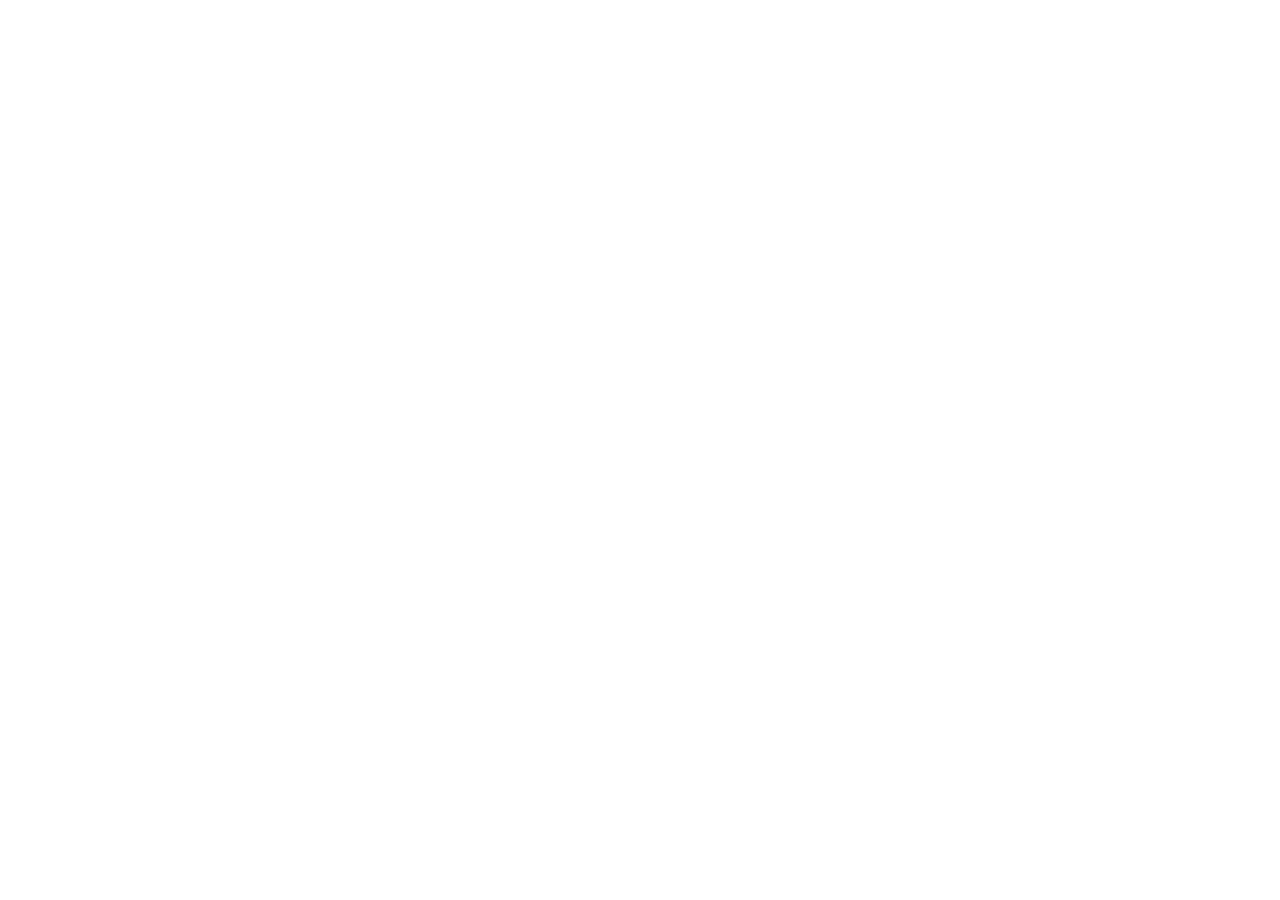
==== index.html @ 71f18c2f "Update index.html" ====
<!DOCTYPE html>

<html lang="ko">
  <head>
    <title>주소 찾기</title>
    <meta charset="UTF-8" />
    <meta
      name="viewport"
      content="width=device-width,height=device-height,initial-scale=1.0"
    />
  </head>
  <body onload="execDaumPostcode()">
    <div
      id="layer"
      style="display:block; position:absolute; overflow:hidden; z-index:1; -webkit-overflow-scrolling:touch; "
    ></div>
    <script src="https://spi.maps.daum.net/imap/map_js_init/postcode.v2.js"></script>
    <script>
      window.addEventListener("message", onReceivedPostMessage, false);

      function onReceivedPostMessage(event) {
        //..ex deconstruct event into action & params
        var action = event.data.action;
        var params = event.data.params;
        console.log("onReceivedPostMessage " + event);
      }

      function onReceivedActivityMessageViaJavascriptInterface(json) {
        //..ex deconstruct data into action & params
        var data = JSON.parse(json);
        var action = data.action;
        var params = data.params;
        console.log("onReceivedActivityMessageViaJavascriptInterface " + event);
      }

      function postMessageToiOS(postData) {
        window.webkit.messageHandlers.callBackHandler.postMessage(postData);
      }

      var element_layer = document.getElementById("layer");
      function execDaumPostcode() {
        new daum.Postcode({
          oncomplete: function (data) {
            var jibunAddress = "";

            if (data.jibunAddress == "") {
              jibunAddress = data.autoJibunAddress;
            } else if (data.autoJibunAddress == "") {
              jibunAddress = data.jibunAddress;
            }

            // var postData = {
            //   roadAddress: data.roadAddress,
            //   jibunAddress: jibunAddress,
            //   zonecode: data.zonecode,
            // };

            // var postData = {
            //   postCode: data.zonecode, // 국가기초구역번호
            //   address: data.address || '', // 기본 주소
            //   addressEng: data.addressEnglish || '', // 기본 영문 주소
            //   roadAddress: data.roadAddress || '', // 도로명 주소
            //   roadAddressEng: data.roadAddressEnglish || '', // 영문 도로명 주소
            //   jibunAddress: data.jibunAddress || data.autoJibunAddress || '', // 지번 주소
            //   jibunAddressEng: data.jibunAddressEnglish || data.autoJibunAddressEnglish || '', // 영문 지번 주소
            //   buildingCode: data.buildingCode || '', // 건물관리번호
            //   buildingName: data.buildingName || '', // 건물명
            //   apartment: data.apartment || 'N', // 공동주택 여부
            //   addressType: data.addressType || '', // 기본 주소 타입: R(도로명), J(지번)
            //   sido: data.sido || '', // 도/시 이름
            //   sidoEng: data.sidoEnglish || '', // 영문 도/시 이름
            //   sigungu: data.sigungu || '', // 시/군/구 이름
            //   sigunguEng: data.sigunguEnglish || '', // 영문 시/군/구 이름
            //   sigunguCode: data.sigunguCode || '', // 시/군/구 코드
            //   roadnameCode: data.roadnameCode || '', // 도로명 코드
            //   roadname: data.roadname || '', // 도로명
            //   roadnameEng: data.roadnameEnglish || '', // 영문 도로명
            //   bcode: data.bcode || '', // 법정동/법정리 코드
            //   bname: data.bname || '', // 법정동/법정리 이름
            //   bnameEng: data.bnameEnglish || '', // 영문 법정동/법정리 이름
            //   bname1: data.bname1 || '', // 법정리의 읍/면 이름
            //   query: data.query || '', // 검색어
            //   userSelectedType: data.userSelectedType || '', // 선택한 주소 타입
            //   userLanguageType: data.userLanguageType || '', // 선택한 언어 타입
            //   kakaoLatitude: '', // 카카오 위도 (추가 데이터 요청 필요)
            //   kakaoLongitude: '', // 카카오 경도 (추가 데이터 요청 필요)
            // };

            
            // Flutter WebView로 메시지 전송
            if (window.onComplete) {
              // WebMessageListener 방식
              window.onComplete.postMessage(JSON.stringify(postData));
            } else if (window.flutter_inappwebview) {
              // JavaScriptHandler 방식
              window.flutter_inappwebview.callHandler('onComplete', JSON.stringify(postData));
            }

            window.postMessageToiOS(postData);
          },
          width: "100%",
          height: "100%",
        }).embed(element_layer);
        element_layer.style.display = "block";
        initLayerPosition();
      }

      function initLayerPosition() {
        var width = window.innerWidth || document.documentElement.clientWidth;
        var height =
          window.innerHeight || document.documentElement.clientHeight;
        element_layer.style.width = width + "px";
        element_layer.style.height = height + "px";
        element_layer.style.left =
          ((window.innerWidth || document.documentElement.clientWidth) -
            width) /
            2 +
          "px";
        element_layer.style.top =
          ((window.innerHeight || document.documentElement.clientHeight) -
            height) /
            2 +
          "px";
      }
    </script>
  </body>
</html>
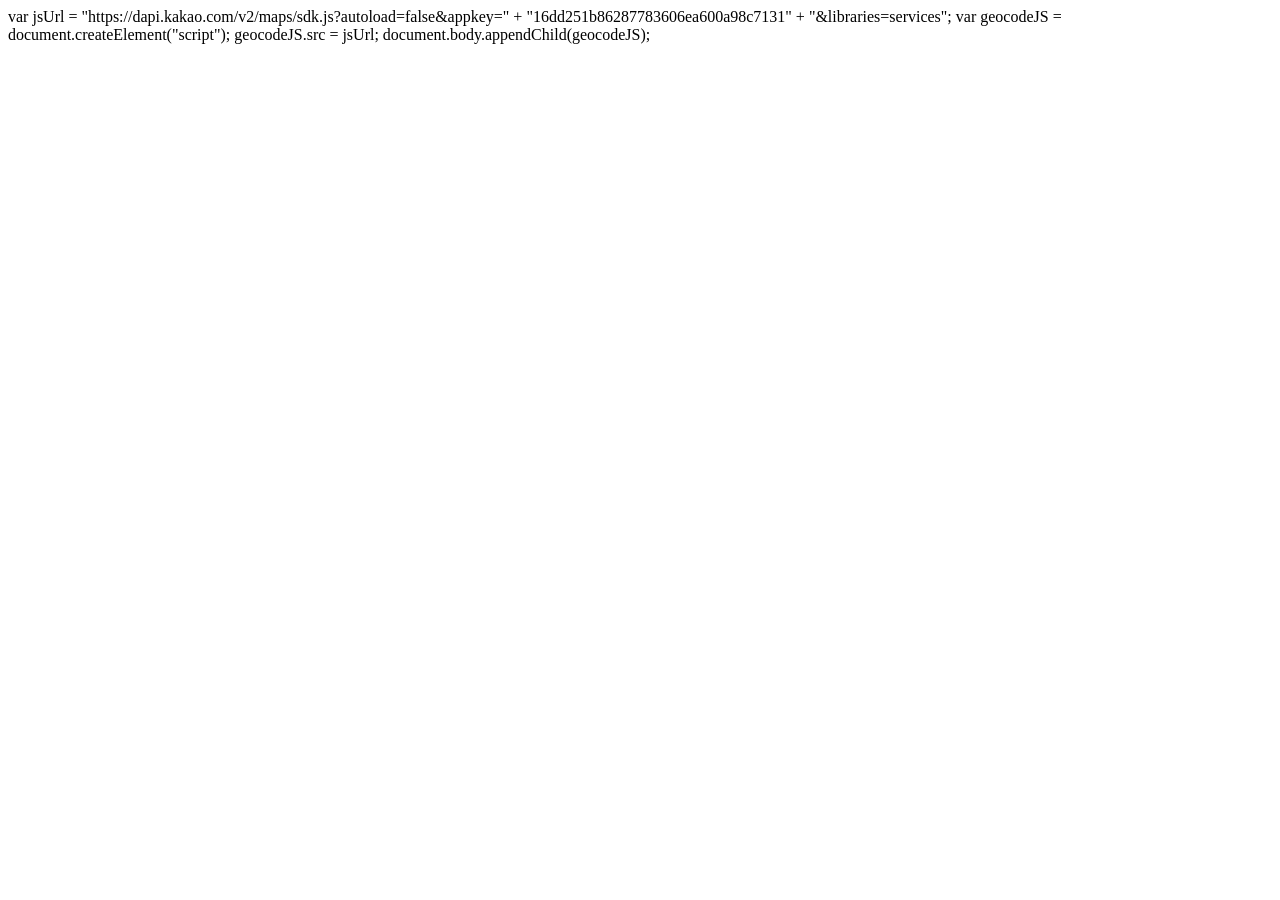
==== commit e8076dbe: "Update index.html" ====
--- a/index.html
+++ b/index.html
@@ -14,7 +14,16 @@
       id="layer"
       style="display:block; position:absolute; overflow:hidden; z-index:1; -webkit-overflow-scrolling:touch; "
     ></div>
-    <script src="https://spi.maps.daum.net/imap/map_js_init/postcode.v2.js"></script>
+    <script src="https://t1.daumcdn.net/mapjsapi/bundle/postcode/prod/postcode.v2.js"></script>
+<!--     <script src="https://spi.maps.daum.net/imap/map_js_init/postcode.v2.js"></script> -->
+    var jsUrl =
+      "https://dapi.kakao.com/v2/maps/sdk.js?autoload=false&appkey=" +
+      "16dd251b86287783606ea600a98c7131" +
+      "&libraries=services";
+    var geocodeJS = document.createElement("script");
+    geocodeJS.src = jsUrl;
+    document.body.appendChild(geocodeJS);
+
     <script>
       window.addEventListener("message", onReceivedPostMessage, false);
 
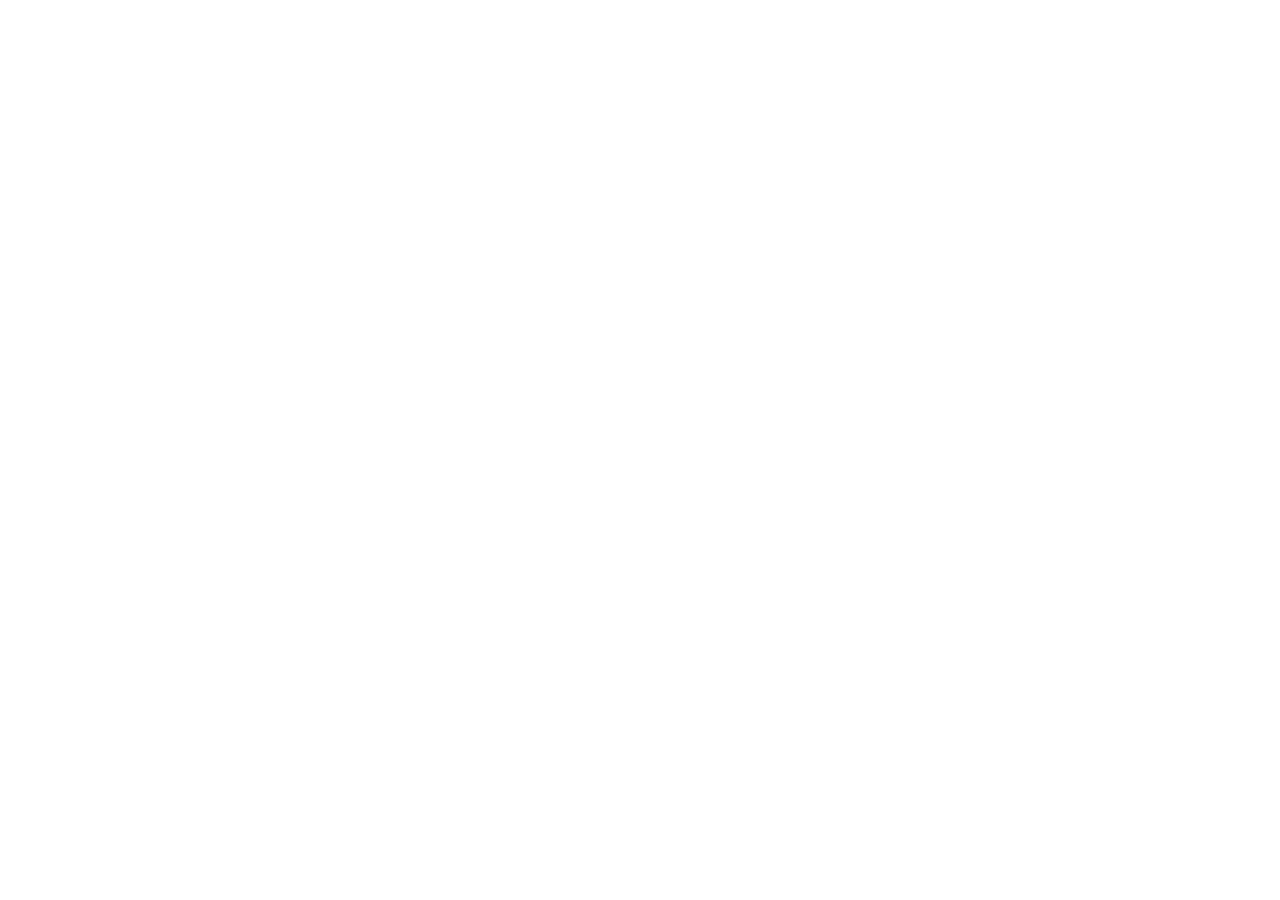
==== commit 16c3136e: "Update index.html" ====
--- a/index.html
+++ b/index.html
@@ -16,14 +16,72 @@
     ></div>
     <script src="https://t1.daumcdn.net/mapjsapi/bundle/postcode/prod/postcode.v2.js"></script>
 <!--     <script src="https://spi.maps.daum.net/imap/map_js_init/postcode.v2.js"></script> -->
-    var jsUrl =
-      "https://dapi.kakao.com/v2/maps/sdk.js?autoload=false&appkey=" +
-      "16dd251b86287783606ea600a98c7131" +
-      "&libraries=services";
-    var geocodeJS = document.createElement("script");
-    geocodeJS.src = jsUrl;
-    document.body.appendChild(geocodeJS);
+    
+<script>
 
+    // 화면 요소 가져오기
+  var element_layer = document.getElementById("full-size");
+  const URLSearch = new URLSearchParams(location.search);
+
+  // URL 파라미터 가져오기
+  var key = URLSearch.get("key");
+  var enableKakao = JSON.parse(URLSearch.get("enableKakao"));
+
+  // Kakao 지도 SDK 로드
+  var jsUrl =
+    "https://dapi.kakao.com/v2/maps/sdk.js?autoload=false&appkey=" +
+    "16dd251b86287783606ea600a98c7131" +
+    "&libraries=services";
+  var geocodeJS = document.createElement("script");
+  geocodeJS.src = jsUrl;
+  document.body.appendChild(geocodeJS);
+  
+
+  // Daum Postcode 로드
+  daum.postcode.load(function () {
+    // Flutter로 메시지 전달
+    function callbackMessage(message) {
+      try {
+        onComplete.postMessage(message);
+      } catch (err) {
+        window.flutter_inappwebview.callHandler("onComplete", message);
+      }
+    }
+
+    // 주소 검색 위젯 초기화
+    new daum.Postcode({
+      oncomplete: function (data) {
+        // Kakao Geocoding 처리
+        if (enableKakao) {
+          kakao.maps.load(function () {
+            var geocoder = new kakao.maps.services.Geocoder();
+            geocoder.addressSearch(data.address, function (result, status) {
+              if (status === kakao.maps.services.Status.OK) {
+                var latlng = result[0];
+                data.kakaoLng = latlng.x;
+                data.kakaoLat = latlng.y;
+              }
+              callbackMessage(JSON.stringify(data));
+            });
+          });
+        } else {
+          callbackMessage(JSON.stringify(data));
+        }
+      },
+      width: "100%",
+      height: "100%",
+      maxSuggestItems: 5,
+      alwaysShowEngAddr: false,
+      hideMapBtn: true,
+      hideEngBtn: false,
+    }).embed(element_layer);
+
+    // iframe 요소 보이기
+    element_layer.style.display = "block";
+  });
+</script>
+    
+    <!-- 
     <script>
       window.addEventListener("message", onReceivedPostMessage, false);
 
@@ -132,5 +190,6 @@
           "px";
       }
     </script>
+     -->
   </body>
 </html>
